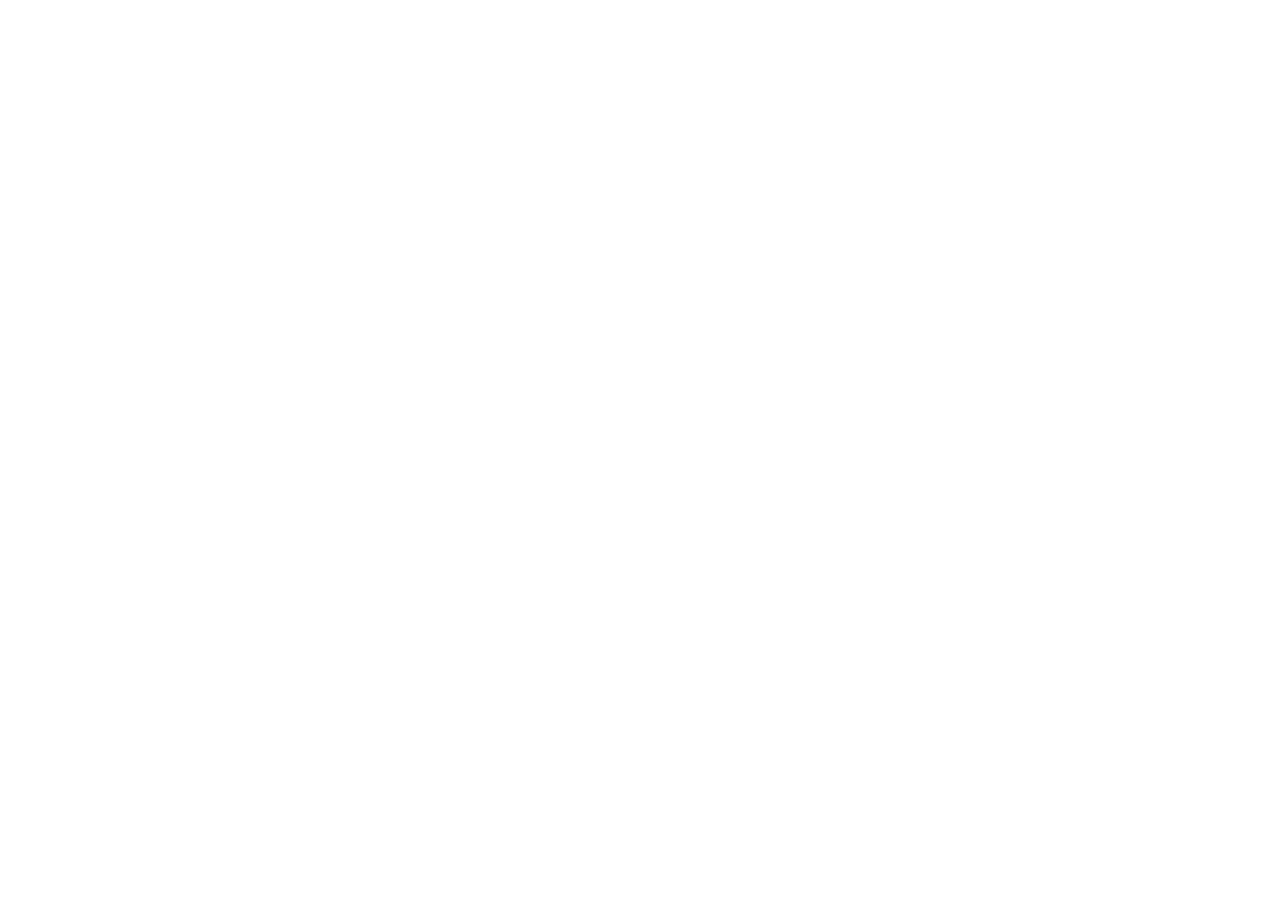
==== lab.html @ 09865ccf "newz" ====
<!DOCTYPE html>
<html>
<head>
	<meta charset="utf-8"/>
		<meta name="viewport" content="initial-scale=1.0">

	<title>L$b</title>
	<style>
		* {
			margin: 0;
			padding:0;
		}
	</style>

</head>

<body>

<canvas id="duk" width="700" height="700">
</canvas>
<div id="stats"></div>

</body>


<script>

var frequency = 440;

var offsets = [1,2,3,5,7];
var diss = 50;

offsets.forEach( (o,i) => {
	console.log(frequency * Math.pow(2,this.offsets[i]*diss/1200));
});

</script>


</html>
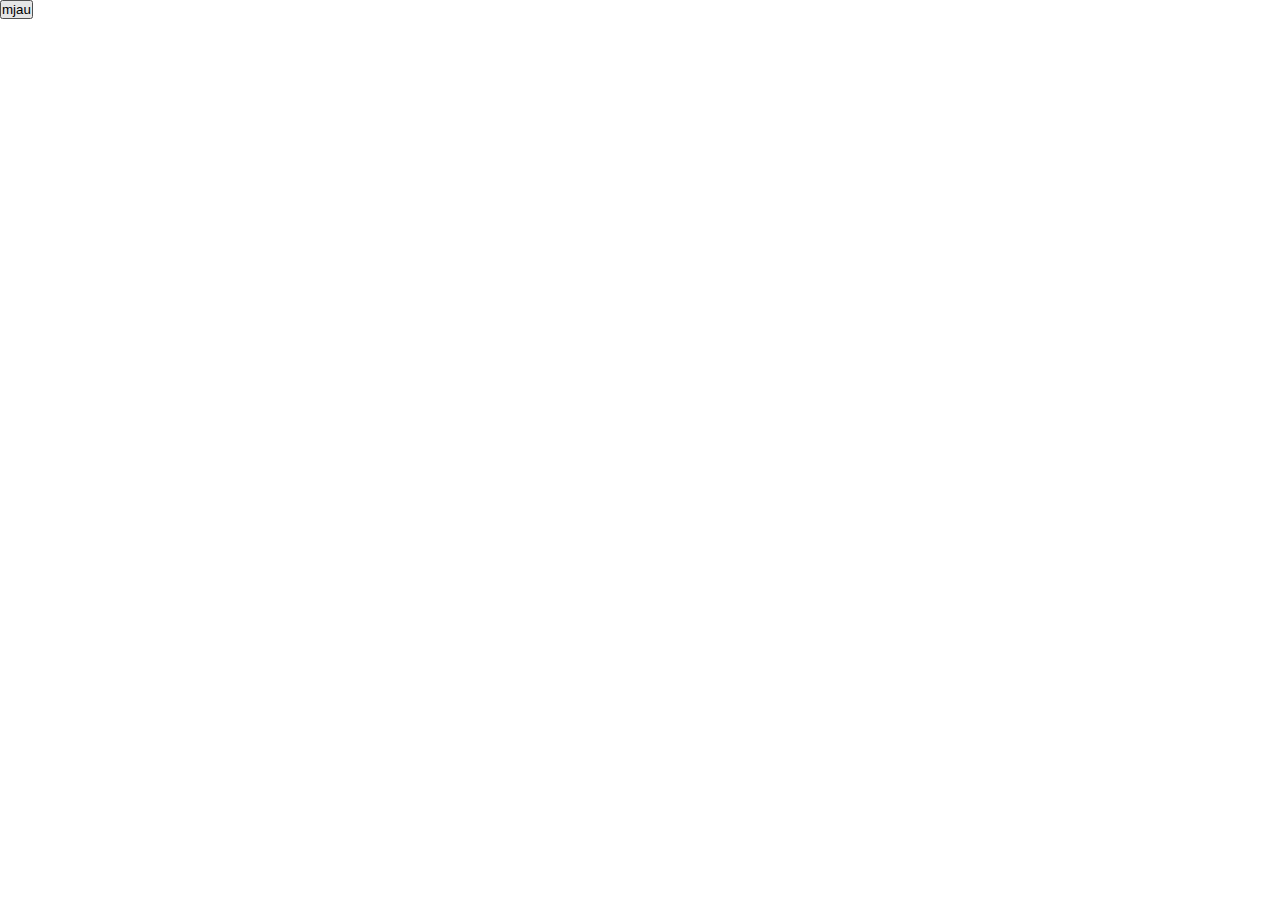
==== commit cf13a3af: "bättre ljud" ====
--- a/lab.html
+++ b/lab.html
@@ -3,7 +3,6 @@
 <head>
 	<meta charset="utf-8"/>
 		<meta name="viewport" content="initial-scale=1.0">
-
 	<title>L$b</title>
 	<style>
 		* {
@@ -11,27 +10,87 @@
 			padding:0;
 		}
 	</style>
-
 </head>
-
 <body>
 
-<canvas id="duk" width="700" height="700">
-</canvas>
-<div id="stats"></div>
+<input type="submit" id="butt" value="mjau"></input>
 
 </body>
+<script type="module">
+
+import {drunk, fold, Queue} from './modules/algs.js';
+import {OscBank} from './modules/ljud.js';
+import {Freeverb} from './freeverb.js';
+
+const audioCtx = new (window.AudioContext || window.webkitAudioContext)();
+
+var reverb  = Freeverb(audioCtx);
+reverb.roomSize = 0.5
+reverb.dampening = 10000
+reverb.wet.value = 0.5
+reverb.dry.value = 1.
+reverb.connect(audioCtx.destination);
+
+const nb_oscs = 6,
+	  notes = [220.0, 261.6, 329.6, 392.0, 523.3, 659.3],
+	  oscs = new Array(nb_oscs),
+	  frequencies = new Array(nb_oscs),
+	  pannerNodes = new Array(nb_oscs),
+	  gainNodes = new Array(nb_oscs);
+var vol = 0.5/nb_oscs;
+
+for (let i = 0; i < nb_oscs; i++) {
+
+  gainNodes[i] = audioCtx.createGain();
+  gainNodes[i].connect(reverb);
+  gainNodes[i].gain.value = vol;
+
+  pannerNodes[i] = audioCtx.createPanner();
+  pannerNodes[i].connect(gainNodes[i]);
+  pannerNodes[i].setPosition(0.,0.,0);
+
+  frequencies[i] = notes[i]/2;
+
+  oscs[i] = new OscBank(audioCtx, frequencies[i], [1,2,3,5,7], 1200);
+  oscs[i].connect(pannerNodes[i]);
+  oscs[i].gain.gain.value = 0;
+  oscs[i].start();
+}
+
+var timerID;
+var c = 0;
+let play = true;
+let lookahead = 1000;
+let decay = 0;
+var noteQueue = new Queue(6);
+noteQueue.enqueue(0);
+noteQueue.enqueue(1);
+noteQueue.enqueue(2);
+noteQueue.enqueue(3);
+noteQueue.enqueue(4);
+noteQueue.enqueue(5);
 
 
-<script>
+function notescheduler() {
+	var n = noteQueue.dequeue();
+	c = fold(drunk(c, 5),0,4);
+	//lookahead = 100.0+c*50.0;
+	lookahead = 125*Math.pow(2,c);
+	console.log(lookahead)
+	var s = Math.round(Math.random()*(nb_oscs-1));
+	var okt = Math.round(Math.random()*3)+1;
+	oscs[n].linearRampToFrequencyAtTime(okt*notes[s]/4, 0.01);
+	oscs[n].env(1., 0.05, 2.0);
+	noteQueue.enqueue(n);
+    timerID = window.setTimeout(notescheduler, lookahead);
+}
 
-var frequency = 440;
-
-var offsets = [1,2,3,5,7];
-var diss = 50;
-
-offsets.forEach( (o,i) => {
-	console.log(frequency * Math.pow(2,this.offsets[i]*diss/1200));
+document.querySelector("#butt").addEventListener("click", function() {
+	play = !play
+	if(!play)
+		notescheduler();
+	else
+        window.clearTimeout(timerID)
 });
 
 </script>
